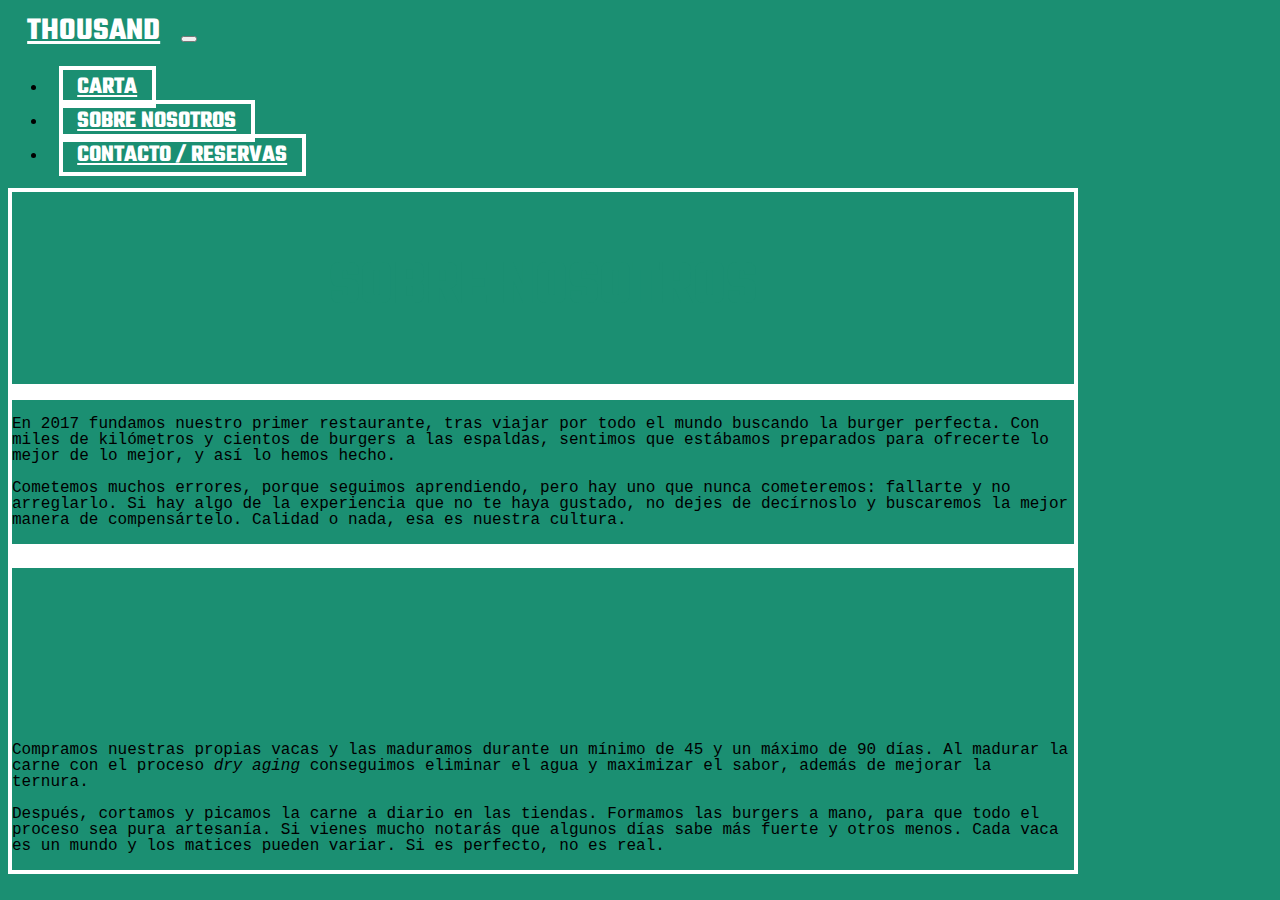
==== pages/about-us.html @ 53a37447 "Fix in About Us" ====
<!doctype html>
<html lang="en">

<head>
    <title>Sobre nosotros</title>
    <!-- Required meta tags -->
    <meta charset="utf-8">
    <meta name="viewport" content="width=device-width, initial-scale=1, shrink-to-fit=no">

    <!-- Bootstrap CSS -->
    <link rel="stylesheet" href="https://cdn.jsdelivr.net/npm/bootstrap@5.2.1/dist/css/bootstrap.min.css"
        integrity="sha384-iYQeCzEYFbKjA/T2uDLTpkwGzCiq6soy8tYaI1GyVh/UjpbCx/TYkiZhlZB6+fzT" crossorigin="anonymous">

    <link rel="stylesheet" href="../css/styles.css">
    <link rel="stylesheet" href="https://fonts.googleapis.com/css?family=Bebas+Neue">
    <link rel="stylesheet" href="https://fonts.googleapis.com/css?family=Teko">

    <link rel="icon" type="image/x-icon" href="../favicon.ico">

</head>

<!-- NAVBAR -->

<nav class="navbar navbar-dark navbar-expand-md bg-darkgreen">
    <div class="container-fluid">
        <a class="navbar-brand home-link" href="../index.html">Thousand</a>
        <button class="navbar-toggler" type="button" data-bs-toggle="collapse" data-bs-target="#navbarNav"
            aria-controls="navbarNav" aria-expanded="false" aria-label="Toggle navigation">
            <span class="navbar-toggler-icon"></span>
        </button>
        <div class="collapse navbar-collapse" id="navbarNav">
            <ul class="navbar-nav">
                <li class="nav-item">
                    <a class="nav-link bar-link border-white-text" href="../pages/menu.html">Carta</a>
                </li>
                <li class="nav-item">
                    <a class="nav-link bar-link border-white-text" href="../pages/about-us.html">Sobre Nosotros</a>
                </li>
                <li class="nav-item">
                    <a class="nav-link bar-link border-white-text" href="../pages/contact.html">Contacto / Reservas </a>
                </li>
            </ul>
        </div>
    </div>
</nav>

<!-- HERO -->

<div class="container bg-0 my-0">
    <div class="row justify-content-center border-white my-3 g-0 bg-white">
        <div class="hero-col col-md-9 hero-about">
        </div>
        <div class="hero-col col-md-3 hero">
            <div class="hero-text-background text-center">
                <div class="hero-text pt-3 pt-md-0">
                    <p>SOBRE NOSOTROS</p>
                </div>
            </div>

        </div>
    </div>
</div>


<!-- MAIN -->
<div class="container my-4">
    <div class="row justify-content-center g-0">
        <div class="col col-md-4">
            <div class="about-pic border-white" id="about-pic-1"></div>
        </div>
        <div class="col-12 col-md-5">
            <div class="card border-white bg-white p-5">
                <p class="card-text">En 2017 fundamos nuestro primer restaurante, tras viajar por todo el mundo buscando la burger perfecta. Con miles de kilómetros y cientos de burgers a las espaldas, sentimos que estábamos preparados para ofrecerte lo mejor de lo mejor, y así lo hemos hecho.</p>
                <p class="card-text">Cometemos muchos errores, porque seguimos aprendiendo, pero hay uno que nunca cometeremos: fallarte y no arreglarlo. Si hay algo de la experiencia que no te haya gustado, no dejes de decírnoslo y buscaremos la mejor manera de compensártelo. Calidad o nada, esa es nuestra cultura.</p>
            </div>
                </div>
        <div class="col-12 col-md-3">
            <div class="about-pic border-white" id="about-pic-2"></div>
        </div>
    </div>
</div>


<div class="container">
    <div class="row g-0">
        <div class="col col-md-6">
            <div class="about-pic border-white" id="about-dry-aged"></div>
        </div>
        <div class="col-12 col-md-6 card border-white p-4">
            <h5 class="card-title text-center">DRY AGED</h5>
            <p class="card-text">Compramos nuestras propias vacas y las maduramos durante un mínimo de 45 y un máximo de 90 días. Al madurar la carne con el proceso <i>dry aging</i> conseguimos eliminar el agua y maximizar el sabor, además de mejorar la ternura. </p>
            <p class="card-text">Después, cortamos y picamos la carne a diario en las tiendas. Formamos las burgers a mano, para que todo el proceso sea pura artesanía. Si vienes mucho notarás que algunos días sabe más fuerte y otros menos. Cada vaca es un mundo y los matices pueden variar. Si es perfecto, no es real.</p>
        </div>
    </div>



<!-- Bootstrap JavaScript Libraries -->
<script src="https://cdn.jsdelivr.net/npm/bootstrap@5.2.1/dist/js/bootstrap.bundle.min.js"
    integrity="sha384-u1OknCvxWvY5kfmNBILK2hRnQC3Pr17a+RTT6rIHI7NnikvbZlHgTPOOmMi466C8" crossorigin="anonymous">
    </script>
</body>

</html>
---- css/styles.css ----
:root {
    --dark-green: #1b8f72;
    --dark-red: #ba7950;
    --yellow: #e6c66f;
    --cream: #e4e4db;
}

body {
    font-family: "Teko";
    font-size: 1em;
    background-color: var(--dark-green);
}

.container {
max-width: 1070px;
}

/* GENERAL */

.border-white {
    border: white solid 0.3em;
    border-radius: 0%;
}

.green-link {
    color: var(--dark-green);
    text-decoration: none;
    font-weight: bold;
}

.green-link:hover {
    text-decoration: underline;
    color: var(--dark-green);
}

/* NAVBAR */

.bar-link {
    font-size: 1.5em;
    text-transform: uppercase;
    font-weight: bold;
    font-kerning: normal;
    color: white;
    padding: 0 0.6em !important;
}

.bar-link:hover {
    background-color: white;
    color: var(--dark-green)
}

.home-link {
    font-size: 2em;
    text-transform: uppercase;
    font-weight: bold;
    font-kerning: normal;
    color: white;
    padding: 0 0.6em !important;
}

.home-link:hover {
    background-color: white;
    color: var(--dark-green)
}

.border-white-text {
    border: white solid 0.2em;
    margin: 0.1em 0.45em;
}

/* HERO */

.hero-image {
    width: 100%;
}

.hero-text-background {
    height: 100%;
    min-height: 10vh;
    background-image: url(../images/Texture-dots-big.jpg);
    display: flex;
    justify-content: center;
    align-items: center;

}

.hero-text {
    font-size: 4em;
    color: var(--dark-green);
    line-height: 1em;
    cursor: default;
    font-weight: bold;
}

/* CARDS */

.card-body-background {
    height: 5em;
    background-color: white;
}

.card-link {
    font-size: 3em;
    text-transform: uppercase;
    font-weight: bold;
    font-kerning: normal;
    color: var(--dark-green);
    padding: 0.45em 1.45em !important;
    transition-delay: 0.15s;
}

.card-body-background:hover {
    color: white !important;
    background-color: var(--dark-green) !important;
}

.card-images {
    height: 15em;
}

#card-menu {
    background-image: url(../images/Burger-Showdown.jpg);
    background-size: cover;
    background-position: 50%;
}

#card-bookings {
    background-image: url(../images/Thousand-table.jpg);
    background-size: cover;
    background-position: 50%;
}

.card-dots {
    height: 20em;
}

.card-title {
    font-size: 2.5em;
    text-transform: uppercase;
    font-weight: bold;
    color: var(--dark-green);
    line-height: 1em;
}

.card-text {
    font-size: 1em;
    font-family: 'Courier New', Courier, monospace;
    line-height: 1em;
}

/* LOWER ROW */

.card-images-large {
    height: 25em;
    size: 100%;
}

.card-title-large {
    font-size: 3.5em;
    text-transform: uppercase;
    font-weight: bold;
    color: var(--dark-green);
}

#about-us-img {
    background-image: url(../images/About-woman-eating.jpg);
    background-size: cover;
}

#home-lower-img {
    background-image: url(../images/Home-lower-burger.jpg);
    background-size: cover;
    background-position: 50%;
}
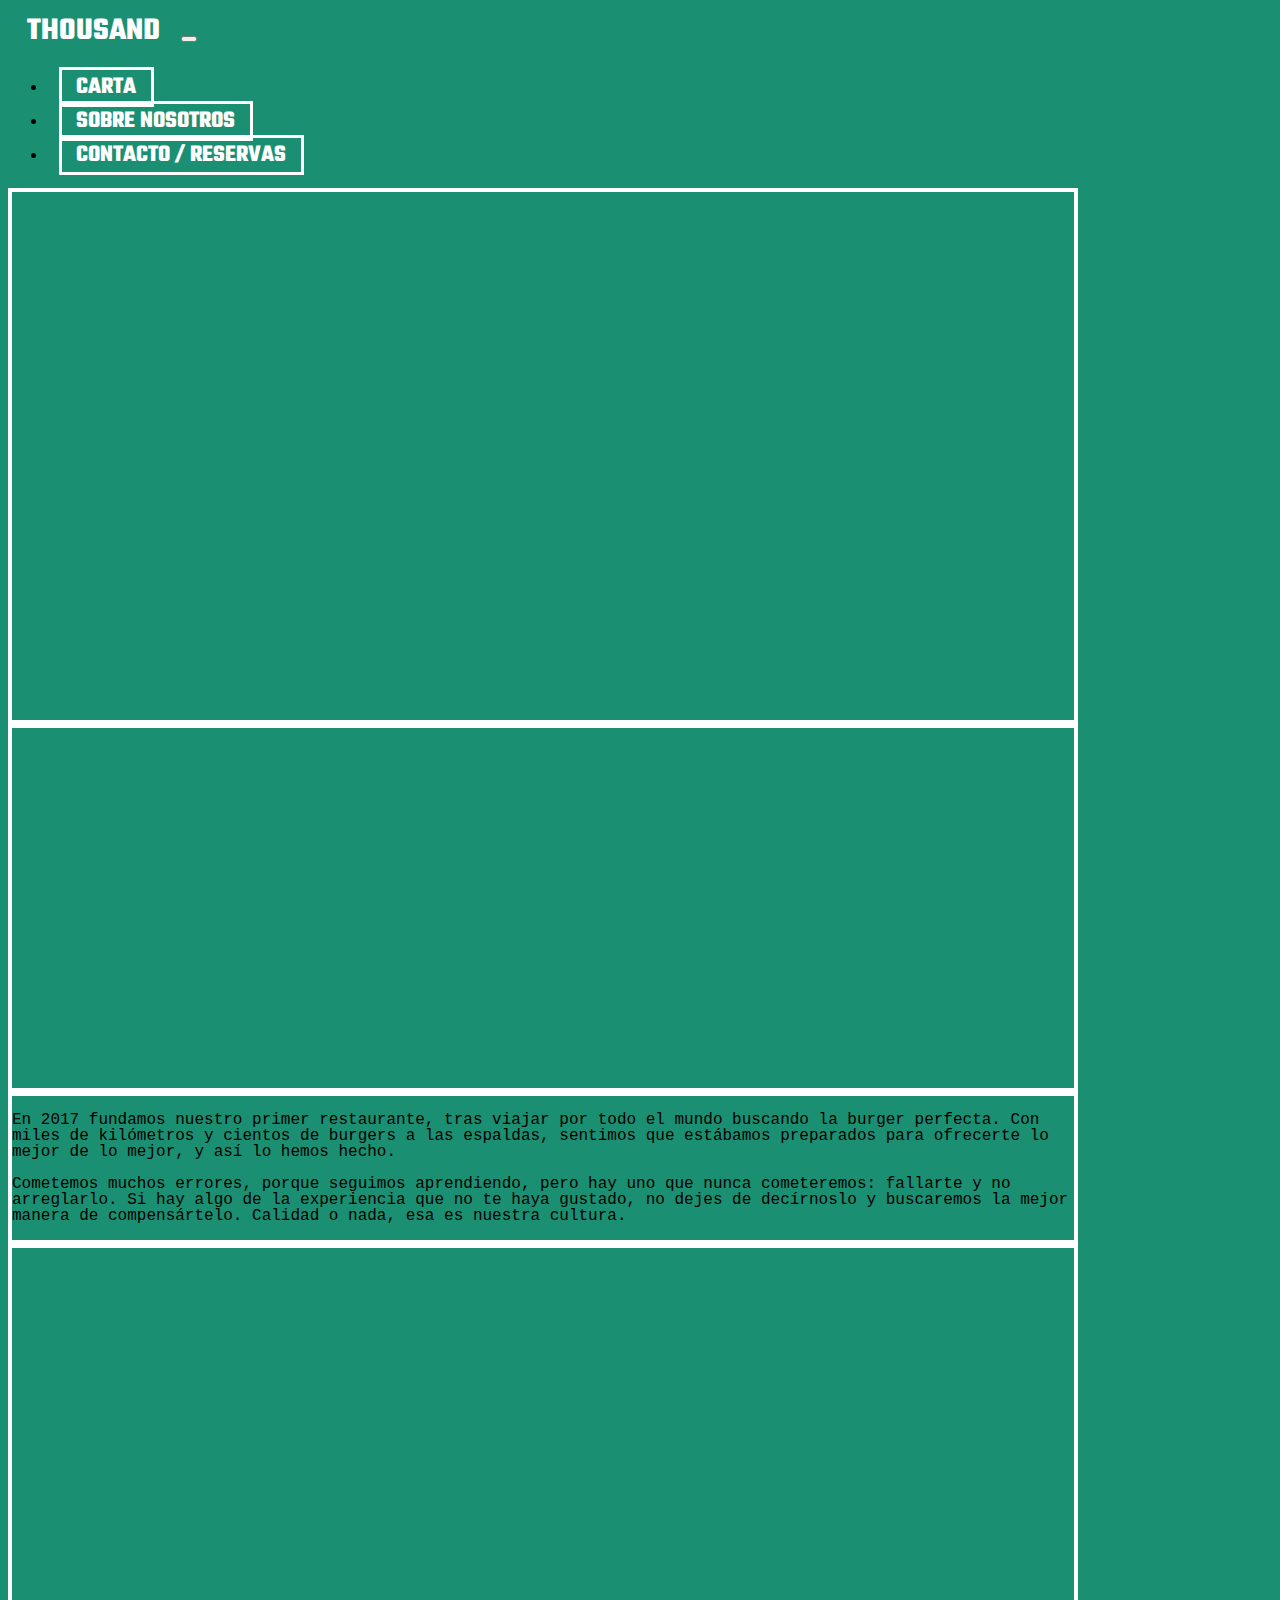
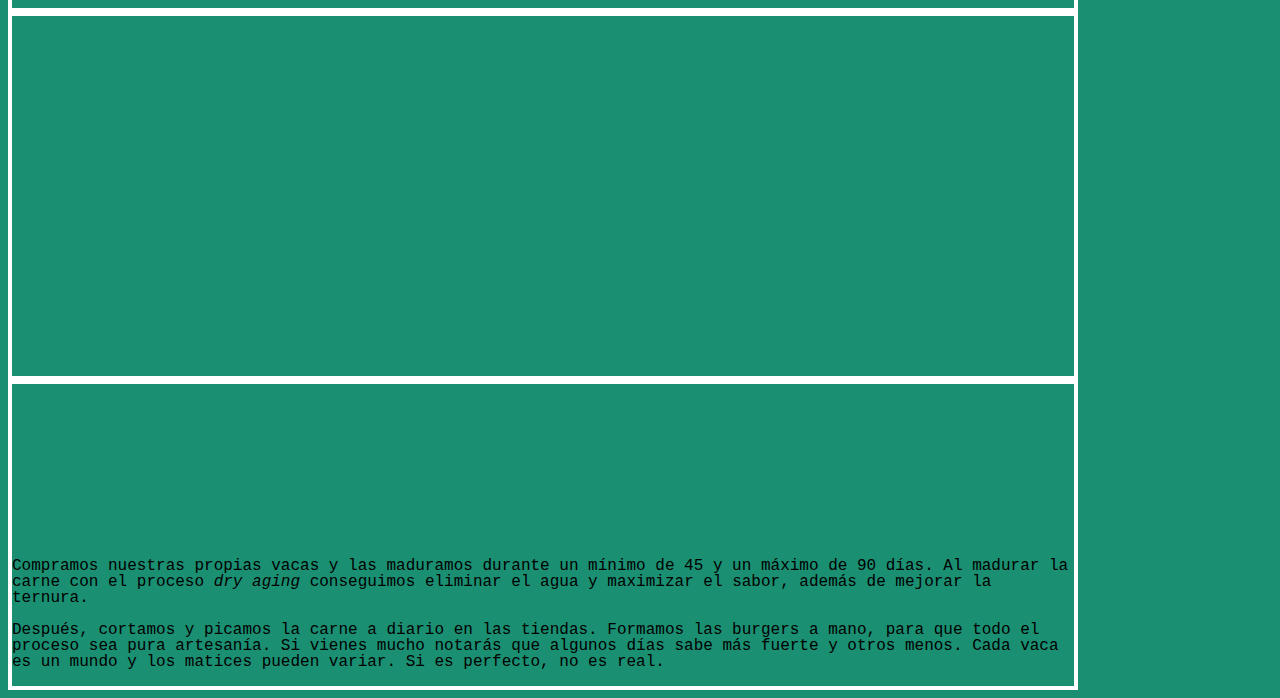
==== commit af612ffa: "Fixed margin" ====
--- a/pages/about-us.html
+++ b/pages/about-us.html
@@ -82,7 +82,7 @@
 
 
 <div class="container">
-    <div class="row g-0">
+    <div class="row mb-3 g-0">
         <div class="col col-md-6">
             <div class="about-pic border-white" id="about-dry-aged"></div>
         </div>
--- a/css/styles.css
+++ b/css/styles.css
@@ -1,6 +1,6 @@
 :root {
     --dark-green: #1b8f72;
-    --dark-red: #ba7950;
+    --brown: #ba7950;
     --yellow: #e6c66f;
     --cream: #e4e4db;
 }
@@ -17,10 +17,52 @@
 
 /* GENERAL */
 
+.dotted-background {
+    background-image: url(../images/Texture-dots-big.jpg);
+}
+
+.line-height {
+    line-height: 2rem !important;
+}
+
+.large-col {
+    height: 60vh;
+}
+
+/* BORDERS */
+
 .border-white {
-    border: white solid 0.3em;
+    border: white solid 0.3rem;
     border-radius: 0%;
 }
+
+.border-white-text {
+    border: white solid 0.2rem;
+    margin: 0.1em 0.45em;
+}
+
+.border-green-text {
+    border: var(--dark-green) solid 0.3rem;
+    margin: 0.1em 0.45em;
+    border-radius: 0%;
+}
+
+.border-green-text:focus {
+    border: var(--dark-green) solid 0.3rem;
+    box-shadow: none;
+}
+
+.border-green-text-link {
+    border: var(--dark-green) solid 0.3rem;
+    margin: 0.1em 0.45em;
+    border-radius: 0%;
+}
+
+.border-green-text-link:hover {
+    background-color: var(--dark-green) !important;
+}
+
+/* LINKS */
 
 .green-link {
     color: var(--dark-green);
@@ -33,11 +75,33 @@
     color: var(--dark-green);
 }
 
+/* BUTTONS */
+
+.green-link-button {
+    color: var(--dark-green);
+    text-decoration: none;
+    font-weight: bold;
+}
+
+.green-link-button:hover {
+    color: white;
+    background-color: var(--dark-green);
+}
+
+/* TEXT */
+
+.green-text {
+    font-size: 1.5rem;
+    text-transform: uppercase;
+}
+
+
 /* NAVBAR */
 
 .bar-link {
     font-size: 1.5em;
     text-transform: uppercase;
+    text-decoration: none;
     font-weight: bold;
     font-kerning: normal;
     color: white;
@@ -55,6 +119,7 @@
     font-weight: bold;
     font-kerning: normal;
     color: white;
+    text-decoration: none;
     padding: 0 0.6em !important;
 }
 
@@ -63,12 +128,9 @@
     color: var(--dark-green)
 }
 
-.border-white-text {
-    border: white solid 0.2em;
-    margin: 0.1em 0.45em;
-}
-
-/* HERO */
+
+
+/* HERO MAIN */
 
 .hero-image {
     width: 100%;
@@ -85,7 +147,7 @@
 }
 
 .hero-text {
-    font-size: 4em;
+    font-size: 3.5em;
     color: var(--dark-green);
     line-height: 1em;
     cursor: default;
@@ -171,4 +233,187 @@
     background-image: url(../images/Home-lower-burger.jpg);
     background-size: cover;
     background-position: 50%;
+}
+
+/* MENU */
+
+.card-title-white {
+    font-size: 2.5em;
+    text-transform: uppercase;
+    font-weight: bold;
+    color: white;
+    line-height: 1em;
+}
+
+.card-price {
+    font-weight: bold;
+    font-size: larger;
+}
+
+#menu-a-1 {
+    background-image: url(../images/Sides-Salad.jpg);
+        background-size: cover;
+        background-position: 50%;
+}
+
+#menu-a-2 {
+    background-image: url(../images/Sides-Hummus.jpg);
+    background-size: cover;
+    background-position: 50%;
+}
+
+#menu-a-3 {
+    background-image: url(../images/Sides-Nachos.jpg);
+    background-size: cover;
+    background-position: 50%;
+}
+
+#menu-a-4 {
+    background-image: url(../images/Sides-sweet-potatoes.jpg);
+    background-size: cover;
+    background-position: 50%;
+}
+
+#menu-b-1 {
+    background-image: url(../images/Burger-Finch.jpg);
+    background-size: cover;
+    background-position: 50%;
+}
+
+#menu-b-2 {
+    background-image: url(../images/Burger-Showdown.jpg);
+    background-size: cover;
+    background-position: 50%;
+}
+
+#menu-b-3 {
+    background-image: url(../images/Burger-Singular.jpg);
+    background-size: cover;
+    background-position: 50%;
+}
+
+#menu-b-4 {
+    background-image: url(../images/Burger-animal.jpg);
+    background-size: cover;
+    background-position: 50%;
+}
+
+#menu-p-1 {
+    background-image: url(../images/Dessert-Cheesecake.png);
+    background-size: cover;
+    background-position: 50%;
+}
+
+#menu-p-2 {
+    background-image: url(../images/Dessert-Lotus.png);
+    background-size: cover;
+    background-position: 50%;
+}
+
+#menu-p-3 {
+    background-image: url(../images/Dessert-Oreo.png);
+    background-size: cover;
+    background-position: 50%;
+}
+
+#menu-p-4 {
+    background-image: url(../images/Dessert-Banoffee.png);
+    background-size: cover;
+    background-position: 50%;
+}
+
+#menu-be-1 {
+    background-image: url(../images/Drink-Estrella.jpg);
+    background-size: cover;
+    background-position: 50%;
+}
+
+#menu-be-2 {
+    background-image: url(../images/Drink-Paulaner.jpg);
+    background-size: cover;
+    background-position: 50%;
+}
+
+#menu-be-3 {
+    background-image: url(../images/Drinks-Red-Wine.jpg);
+    background-size: cover;
+    background-position: 50%;
+}
+
+#menu-be-4 {
+    background-image: url(../images/Drinks-White-Wine.jpg);
+    background-size: cover;
+    background-position: 50%;
+}
+
+/* CONTACT */
+
+.embed-map {
+    height: 100%;
+    width: 100%;
+}
+
+.contact-col {
+    height: 100%;
+    min-height: 40vh;
+}
+
+.tall-background {
+    height: 10vh;
+}
+
+#reservation-pic {
+    background-image: url(../images/About-woman-eating.jpg);
+    background-size: cover;
+    background-position: 50%;
+}
+
+#reservation-dropdown {
+    width: 100%;
+    font-family: 'Teko';
+    text-transform: uppercase;
+    font-size: 1.5rem;
+}
+
+#reservation-done {
+    background-image: url(../images/Reservation-done.jpg);
+    background-size: cover;
+    background-position: 50%;
+}
+
+#return-button {
+    width: 100vw;
+}
+
+/* ABOUT US */
+
+.hero-about {
+    height: 40vh;
+    background-image: url(../images/about-us-2.jpg);
+    background-size: cover;
+    background-position: 50%;
+}
+
+
+.about-pic {
+    height: 100%;
+    min-height: 40vh;
+}
+
+#about-pic-1 {
+        background-image: url(../images/about-us-3.jpg);
+        background-size: cover;
+        background-position: 50% 30%;
+}
+
+#about-pic-2 {
+    background-image: url(../images/about-us-6.jpg);
+    background-size: cover;
+    background-position: 50% 30%;
+}
+
+#about-dry-aged {
+    background-image: url(../images/about-burger-dry-aged.jpg);
+    background-size: cover;
+    background-position: 50% 50%;
 }